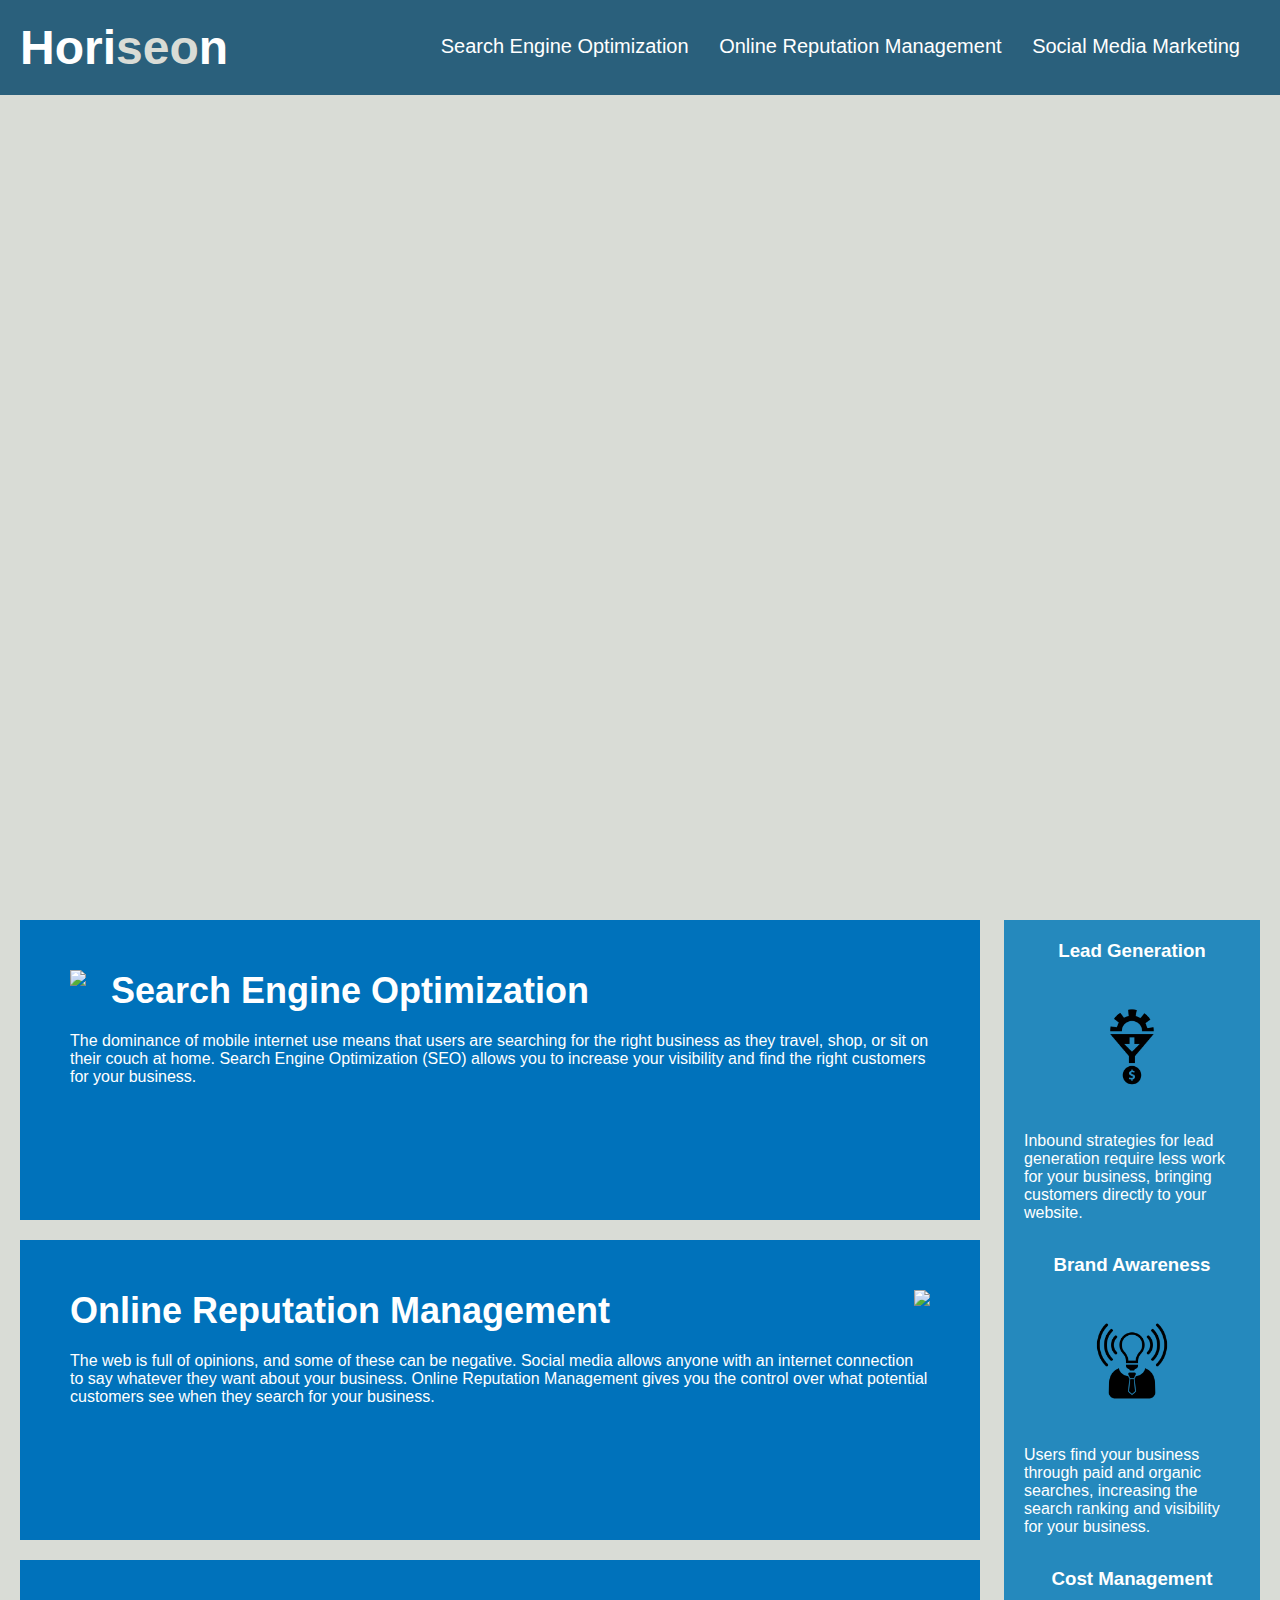
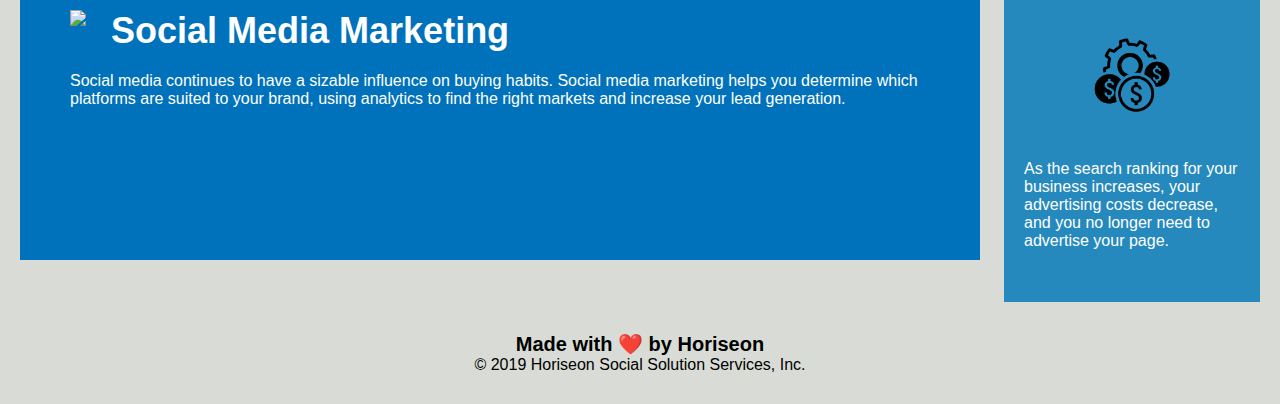
==== 02-Homework/Develop/index.html @ 02e1921f "adding initial copied files" ====
<!DOCTYPE html>
<html lang="en-us">

<head>
    <meta charset="UTF-8" />
    <link rel="stylesheet" href="./assets/css/style.css">
    <title>website</title>
</head>

<body>
    <div class="header">
        <h1>Hori<span class="seo">seo</span>n</h1>
        <div>
            <ul>
                <li>
                    <a href="#search-engine-optimization">Search Engine Optimization</a>
                </li>
                <li>
                    <a href="#online-reputation-management">Online Reputation Management</a>
                </li>
                <li>
                    <a href="#social-media-marketing">Social Media Marketing</a>
                </li>
            </ul>
        </div>
    </div>
    <div class="hero"></div>
    <div class="content">
        <div class="search-engine-optimization">
            <img src="./assets/images/search-engine-optimization.jpg" class="float-left" />
            <h2>Search Engine Optimization</h2>
            <p>
                The dominance of mobile internet use means that users are searching for the right business as they travel, shop, or sit on their couch at home. Search Engine Optimization (SEO) allows you to increase your visibility and find the right customers for your business.
            </p>
        </div>
        <div id="online-reputation-management" class="online-reputation-management">
            <img src="./assets/images/online-reputation-management.jpg" class="float-right" />
            <h2>Online Reputation Management</h2>
            <p>
                The web is full of opinions, and some of these can be negative. Social media allows anyone with an internet connection to say whatever they want about your business. Online Reputation Management gives you the control over what potential customers see when they search for your business.
            </p>
        </div>
        <div id="social-media-marketing" class="social-media-marketing">
            <img src="./assets/images/social-media-marketing.jpg" class="float-left" />
            <h2>Social Media Marketing</h2>
            <p>
                Social media continues to have a sizable influence on buying habits. Social media marketing helps you determine which platforms are suited to your brand, using analytics to find the right markets and increase your lead generation.
            </p>
        </div>
    </div>
    <div class="benefits">
        <div class="benefit-lead">
            <h3>Lead Generation</h3>
            <img src="./assets/images/lead-generation.png" />
            <p>
                Inbound strategies for lead generation require less work for your business, bringing customers directly to your website.
            </p>
        </div>
        <div class="benefit-brand">
            <h3>Brand Awareness</h3>
            <img src="./assets/images/brand-awareness.png" />
            <p>
                Users find your business through paid and organic searches, increasing the search ranking and visibility for your business.
            </p>
        </div>
        <div class="benefit-cost">
            <h3>Cost Management</h3>
            <img src="./assets/images/cost-management.png" />
            <p>
                As the search ranking for your business increases, your advertising costs decrease, and you no longer need to advertise your page.
            </p>
        </div>
    </div>
    <div class="footer">
        <h2>Made with ❤️️ by Horiseon</h2>
        <p>
            &copy; 2019 Horiseon Social Solution Services, Inc.
        </p>
    </div>
</body>

</html>
---- 02-Homework/Develop/assets/css/style.css ----
* {
    box-sizing: border-box;
    padding: 0;
    margin: 0;
}

body {
    background-color: #d9dcd6;
}

.header {
    padding: 20px;
    font-family: 'Trebuchet MS', 'Lucida Sans Unicode', 'Lucida Grande', 'Lucida Sans', Arial, sans-serif;
    background-color: #2a607c;
    color: #ffffff;
}

.header h1 {
    display: inline-block;
    font-size: 48px;
}

.header h1 .seo {
    color: #d9dcd6;
}

.header div {
    padding-top: 15px;
    margin-right: 20px;
    float: right;
    font-family: 'Gill Sans', 'Gill Sans MT', Calibri, 'Trebuchet MS', sans-serif;
    font-size: 20px;
}

.header div ul {
    list-style-type: none;
}

.header div ul li {
    display: inline-block;
    margin-left: 25px;
}

a {
    color: #ffffff;
    text-decoration: none;
}

p {
    font-size: 16px;
}

.hero {
    height: 800px;
    width: 100%;
    margin-bottom: 25px;
    background-image: url("../images/digital-marketing-meeting.jpg");
    background-size: cover;
    background-position: center;
}

.float-left {
    float: left;
    margin-right: 25px;
}

.float-right {
    float: right;
    margin-left: 25px;
}

.content {
    width: 75%;
    display: inline-block;
    margin-left: 20px;
}

.benefits {
    margin-right: 20px;
    padding: 20px;
    clear: both;
    float: right;
    width: 20%;
    height: 100%;
    font-family: 'Gill Sans', 'Gill Sans MT', Calibri, 'Trebuchet MS', sans-serif;
    background-color: #2589bd;
}

.benefit-lead {
    margin-bottom: 32px;
    color: #ffffff;
}

.benefit-brand {
    margin-bottom: 32px;
    color: #ffffff;
}

.benefit-cost {
    margin-bottom: 32px;
    color: #ffffff;
}

.benefit-lead h3 {
    margin-bottom: 10px;
    text-align: center;
}

.benefit-brand h3 {
    margin-bottom: 10px;
    text-align: center;
}

.benefit-cost h3 {
    margin-bottom: 10px;
    text-align: center;
}

.benefit-lead img {
    display: block;
    margin: 10px auto;
    max-width: 150px;
}

.benefit-brand img {
    display: block;
    margin: 10px auto;
    max-width: 150px;
}

.benefit-cost img {
    display: block;
    margin: 10px auto;
    max-width: 150px;
}

.search-engine-optimization {
    margin-bottom: 20px;
    padding: 50px;
    height: 300px;
    font-family: 'Gill Sans', 'Gill Sans MT', Calibri, 'Trebuchet MS', sans-serif;
    background-color: #0072bb;
    color: #ffffff;
}

.online-reputation-management {
    margin-bottom: 20px;
    padding: 50px;
    height: 300px;
    font-family: 'Gill Sans', 'Gill Sans MT', Calibri, 'Trebuchet MS', sans-serif;
    background-color: #0072bb;
    color: #ffffff;
}

.social-media-marketing {
    margin-bottom: 20px;
    padding: 50px;
    height: 300px;
    font-family: 'Gill Sans', 'Gill Sans MT', Calibri, 'Trebuchet MS', sans-serif;
    background-color: #0072bb;
    color: #ffffff;
}

.search-engine-optimization img {
    max-height: 200px;
}

.online-reputation-management img {
    max-height: 200px;
}

.social-media-marketing img {
    max-height: 200px;
}

.search-engine-optimization h2 {
    margin-bottom: 20px;
    font-size: 36px;
}

.online-reputation-management h2 {
    margin-bottom: 20px;
    font-size: 36px;
}

.social-media-marketing h2 {
    margin-bottom: 20px;
    font-size: 36px;
}

.footer {
    padding: 30px;
    clear: both;
    font-family: 'Trebuchet MS', 'Lucida Sans Unicode', 'Lucida Grande', 'Lucida Sans', Arial, sans-serif;
    text-align: center;
}

.footer h2 {
    font-size: 20px;
}
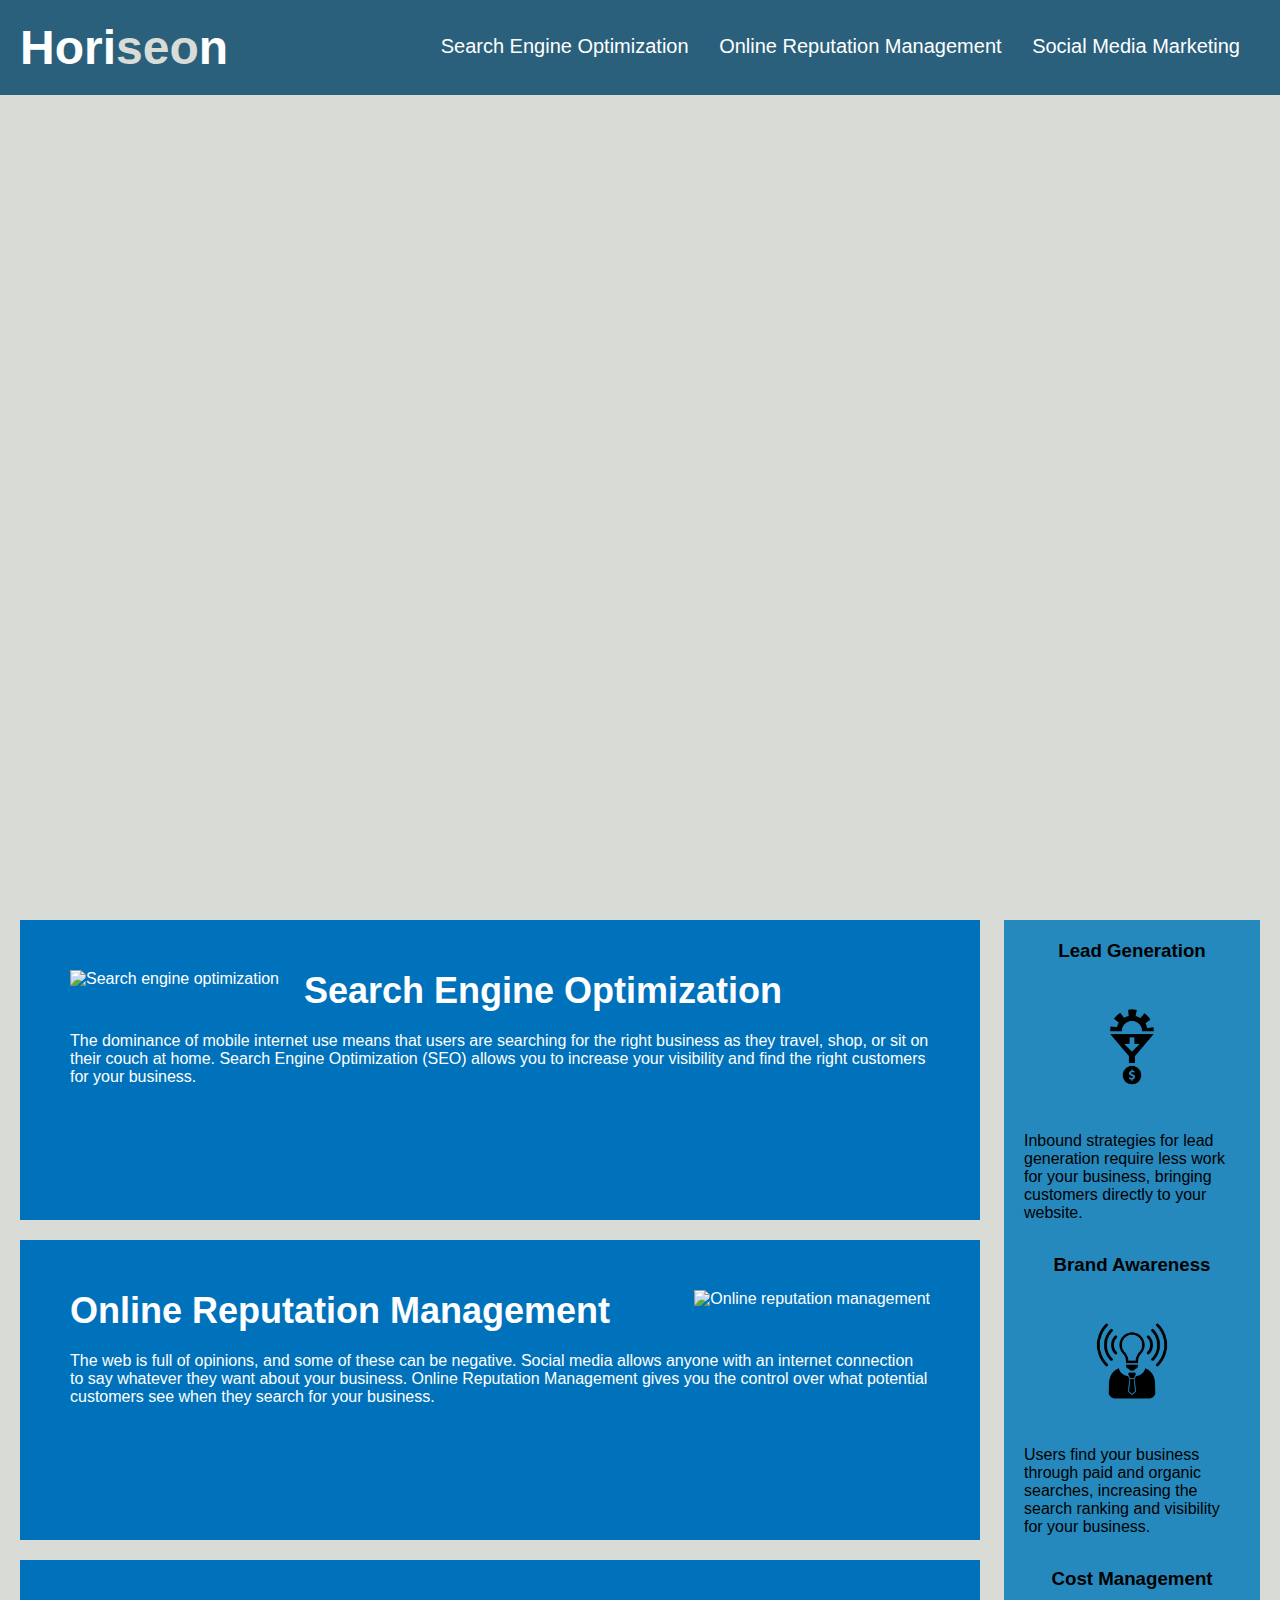
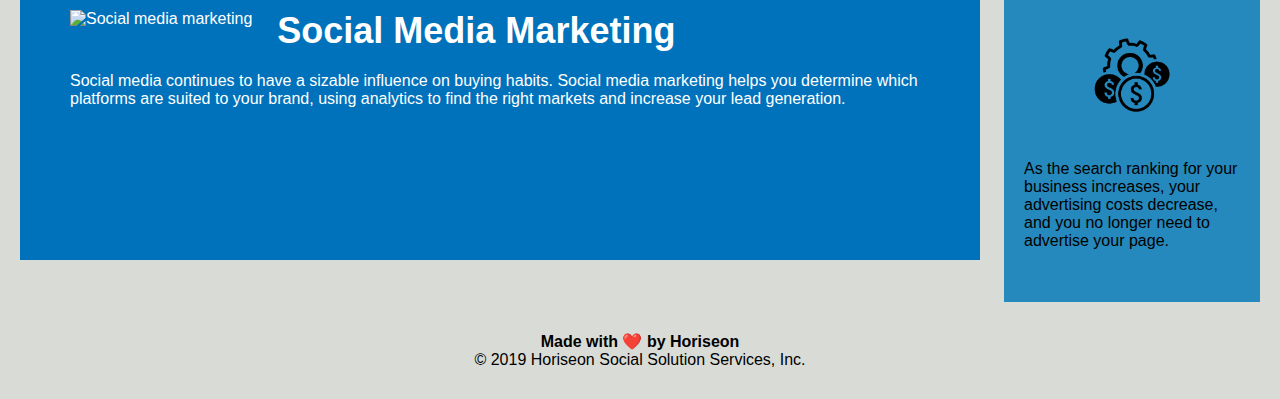
==== commit 9c020169: "homework done" ====
--- a/02-Homework/Develop/index.html
+++ b/02-Homework/Develop/index.html
@@ -4,79 +4,94 @@
 <head>
     <meta charset="UTF-8" />
     <link rel="stylesheet" href="./assets/css/style.css">
-    <title>website</title>
+    <!-- Added a concised title -->
+    <title>Horiseon, The Social Solution Services</title>
 </head>
 
 <body>
-    <div class="header">
+    <header class="header">
         <h1>Hori<span class="seo">seo</span>n</h1>
         <div>
-            <ul>
-                <li>
-                    <a href="#search-engine-optimization">Search Engine Optimization</a>
-                </li>
-                <li>
-                    <a href="#online-reputation-management">Online Reputation Management</a>
-                </li>
-                <li>
-                    <a href="#social-media-marketing">Social Media Marketing</a>
-                </li>
-            </ul>
+            <!-- Adding nav semantics -->
+            <nav class="main-nav">
+                <ul>
+                    <li>
+                        <a href="#search-engine-optimization">Search Engine Optimization</a>
+                    </li>
+                    <li>
+                        <a href="#online-reputation-management">Online Reputation Management</a>
+                    </li>
+                    <li>
+                        <a href="#social-media-marketing">Social Media Marketing</a>
+                    </li>
+                </ul>
+            </nav>
         </div>
-    </div>
+    </header>
+
     <div class="hero"></div>
-    <div class="content">
+    <!-- Adding main semantics -->
+    <main class="content">
+        <!-- adding alt attributes for WCAG compliance -->
         <div class="search-engine-optimization">
-            <img src="./assets/images/search-engine-optimization.jpg" class="float-left" />
+            <img src="./assets/images/search-engine-optimization.jpg" alt="Search engine optimization" class="float-left" />
             <h2>Search Engine Optimization</h2>
             <p>
-                The dominance of mobile internet use means that users are searching for the right business as they travel, shop, or sit on their couch at home. Search Engine Optimization (SEO) allows you to increase your visibility and find the right customers for your business.
+                The dominance of mobile internet use means that users are searching for the right business as they travel, shop, or sit on their couch at home. Search Engine Optimization (SEO) allows you to increase your visibility and find the right customers for your
+                business.
             </p>
         </div>
         <div id="online-reputation-management" class="online-reputation-management">
-            <img src="./assets/images/online-reputation-management.jpg" class="float-right" />
+            <img src="./assets/images/online-reputation-management.jpg" alt="Online reputation management" class="float-right" />
             <h2>Online Reputation Management</h2>
             <p>
-                The web is full of opinions, and some of these can be negative. Social media allows anyone with an internet connection to say whatever they want about your business. Online Reputation Management gives you the control over what potential customers see when they search for your business.
+                The web is full of opinions, and some of these can be negative. Social media allows anyone with an internet connection to say whatever they want about your business. Online Reputation Management gives you the control over what potential customers see
+                when they search for your business.
             </p>
         </div>
         <div id="social-media-marketing" class="social-media-marketing">
-            <img src="./assets/images/social-media-marketing.jpg" class="float-left" />
+            <img src="./assets/images/social-media-marketing.jpg" alt="Social media marketing" class="float-left" />
             <h2>Social Media Marketing</h2>
             <p>
                 Social media continues to have a sizable influence on buying habits. Social media marketing helps you determine which platforms are suited to your brand, using analytics to find the right markets and increase your lead generation.
             </p>
         </div>
-    </div>
-    <div class="benefits">
+    </main>
+    <!-- Adding sections semantics -->
+    <section class="benefits">
         <div class="benefit-lead">
             <h3>Lead Generation</h3>
-            <img src="./assets/images/lead-generation.png" />
+            <!-- adding alt attributes for WCAG compliance -->
+            <img src="./assets/images/lead-generation.png" alt="Lead generation" />
             <p>
                 Inbound strategies for lead generation require less work for your business, bringing customers directly to your website.
             </p>
         </div>
         <div class="benefit-brand">
             <h3>Brand Awareness</h3>
-            <img src="./assets/images/brand-awareness.png" />
+            <img src="./assets/images/brand-awareness.png" alt="Brand awareness" />
             <p>
                 Users find your business through paid and organic searches, increasing the search ranking and visibility for your business.
             </p>
         </div>
         <div class="benefit-cost">
             <h3>Cost Management</h3>
-            <img src="./assets/images/cost-management.png" />
+            <img src="./assets/images/cost-management.png" alt="Cost management" />
             <p>
                 As the search ranking for your business increases, your advertising costs decrease, and you no longer need to advertise your page.
             </p>
         </div>
-    </div>
-    <div class="footer">
-        <h2>Made with ❤️️ by Horiseon</h2>
-        <p>
-            &copy; 2019 Horiseon Social Solution Services, Inc.
-        </p>
+    </section>
+
+    <div>
+        <footer class="footer">
+            <!-- to maintain sequential order for heading -->
+            <h4>Made with ❤️️ by Horiseon</h4>
+            <p>
+                &copy; 2019 Horiseon Social Solution Services, Inc.
+            </p>
+        </footer>
     </div>
 </body>
 
-</html>
+</html>--- a/02-Homework/Develop/assets/css/style.css
+++ b/02-Homework/Develop/assets/css/style.css
@@ -88,17 +88,17 @@
 
 .benefit-lead {
     margin-bottom: 32px;
-    color: #ffffff;
+    color: black;
 }
 
 .benefit-brand {
     margin-bottom: 32px;
-    color: #ffffff;
+    color: black;
 }
 
 .benefit-cost {
     margin-bottom: 32px;
-    color: #ffffff;
+    color: black;
 }
 
 .benefit-lead h3 {
@@ -195,6 +195,6 @@
     text-align: center;
 }
 
-.footer h2 {
+.footer h {
     font-size: 20px;
-}
+}